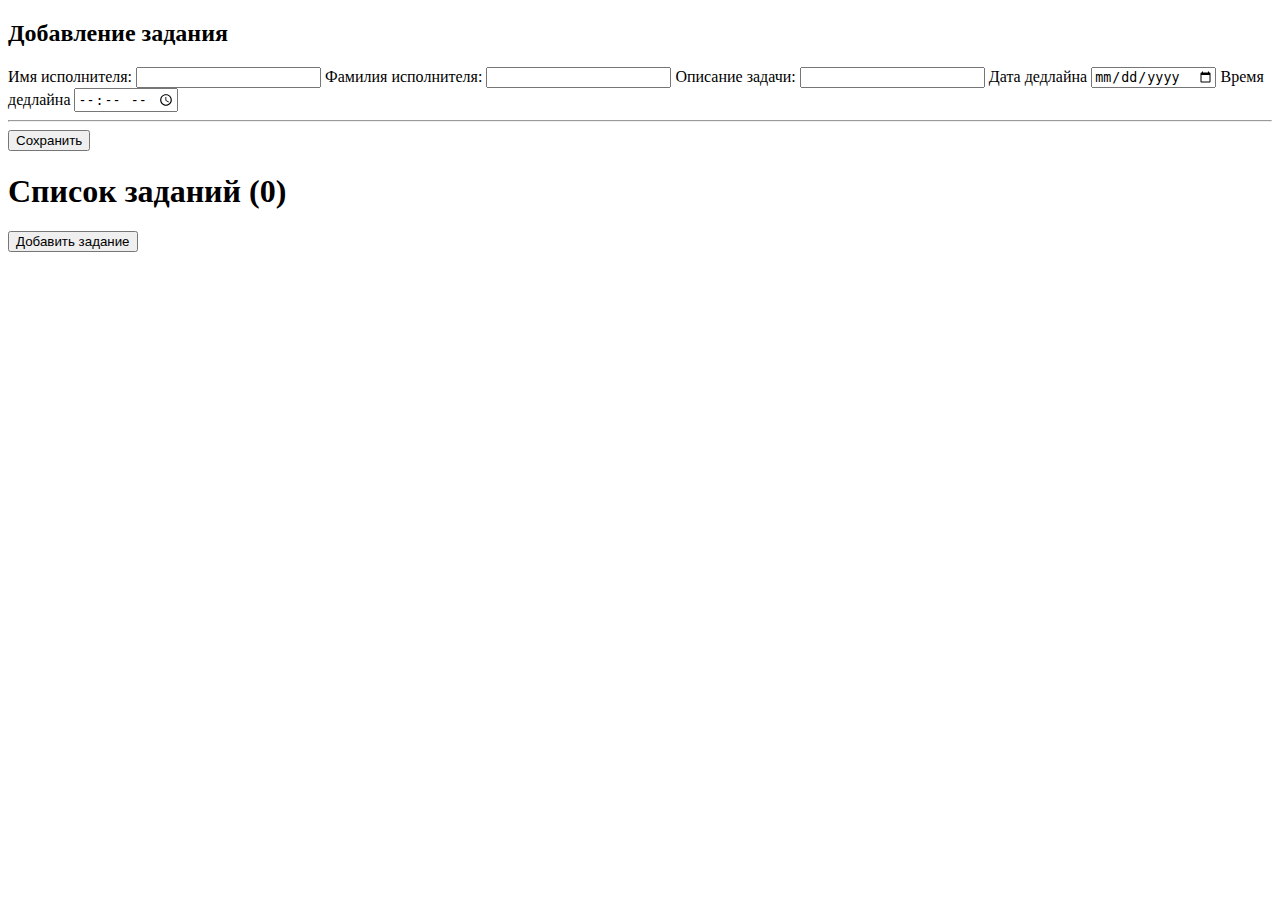
==== target/classes/templates/index.html @ 720e425e "first initial" ====
<!DOCTYPE html>
<html lang="en" xmlns:th="http://www.thymeleaf.org">
<head>
    <meta charset="UTF-8">
    <title>Task Library</title>
    <script src="/js/jquery-3.4.0.min.js"></script>
    <script src="/js/main.js"></script>
    <link rel="stylesheet" type="text/css" href="/css/styles.css">
</head>
<body>
<div id="task-form">
    <form>
        <h2>Добавление задания</h2>
        <label for="firstNamePerson">Имя исполнителя:</label>
        <input type="text" id="firstNamePerson" name="firstName"/>
        <label for="secondNamePerson">Фамилия исполнителя:</label>
        <input type="text" id="secondNamePerson" name="secondName"/>
        <label for="describe">Описание задачи:</label>
        <input type="text" id="describe" name="describeTask"/>
        <label for="date">Дата дедлайна</label>
        <input type="date" id="date" name="deadlineDate"/>
        <label for="time">Время дедлайна</label>
        <input type="time" id="time" name="deadlineTime"/>
        <hr>
        <button id="save-task">Сохранить</button>
    </form>
</div>
<h1>Список заданий (<span th:text="${tasksCount}">0</span>)</h1>
<button id="show-add-task-form">Добавить задание</button>
<br><br>
<div id="task-list">

</div>
<p th:text="${someParameter}"></p>
</body>
</html>
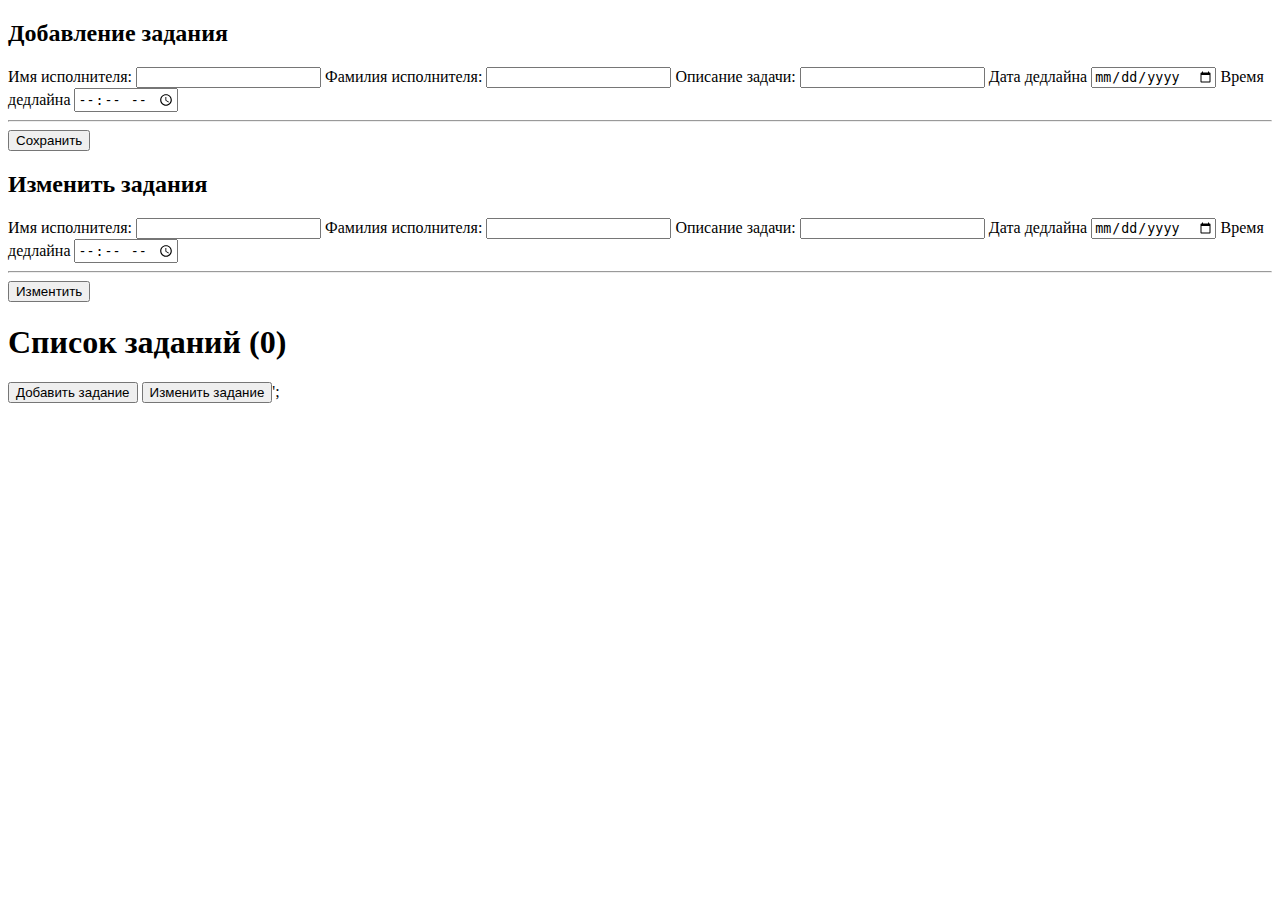
==== commit 0674068f: "add put-method" ====
--- a/target/classes/templates/index.html
+++ b/target/classes/templates/index.html
@@ -25,8 +25,26 @@
         <button id="save-task">Сохранить</button>
     </form>
 </div>
+<div id="put-task-form">
+    <form>
+        <h2>Изменить задания</h2>
+        <label for="firstNamePersonChange">Имя исполнителя:</label>
+        <input type="text" id="firstNamePersonChange" name="firstName"/>
+        <label for="secondNamePersonChange">Фамилия исполнителя:</label>
+        <input type="text" id="secondNamePersonChange" name="secondName"/>
+        <label for="describeChange">Описание задачи:</label>
+        <input type="text" id="describeChange" name="describeTask"/>
+        <label for="dateChange">Дата дедлайна</label>
+        <input type="date" id="dateChange" name="deadlineDate"/>
+        <label for="timeChange">Время дедлайна</label>
+        <input type="time" id="timeChange" name="deadlineTime"/>
+        <hr>
+        <button id="changeTask">Изментить</button>
+    </form>
+</div>
 <h1>Список заданий (<span th:text="${tasksCount}">0</span>)</h1>
 <button id="show-add-task-form">Добавить задание</button>
+<button id ="show-put-task-form">Изменить задание</button>';
 <br><br>
 <div id="task-list">
 
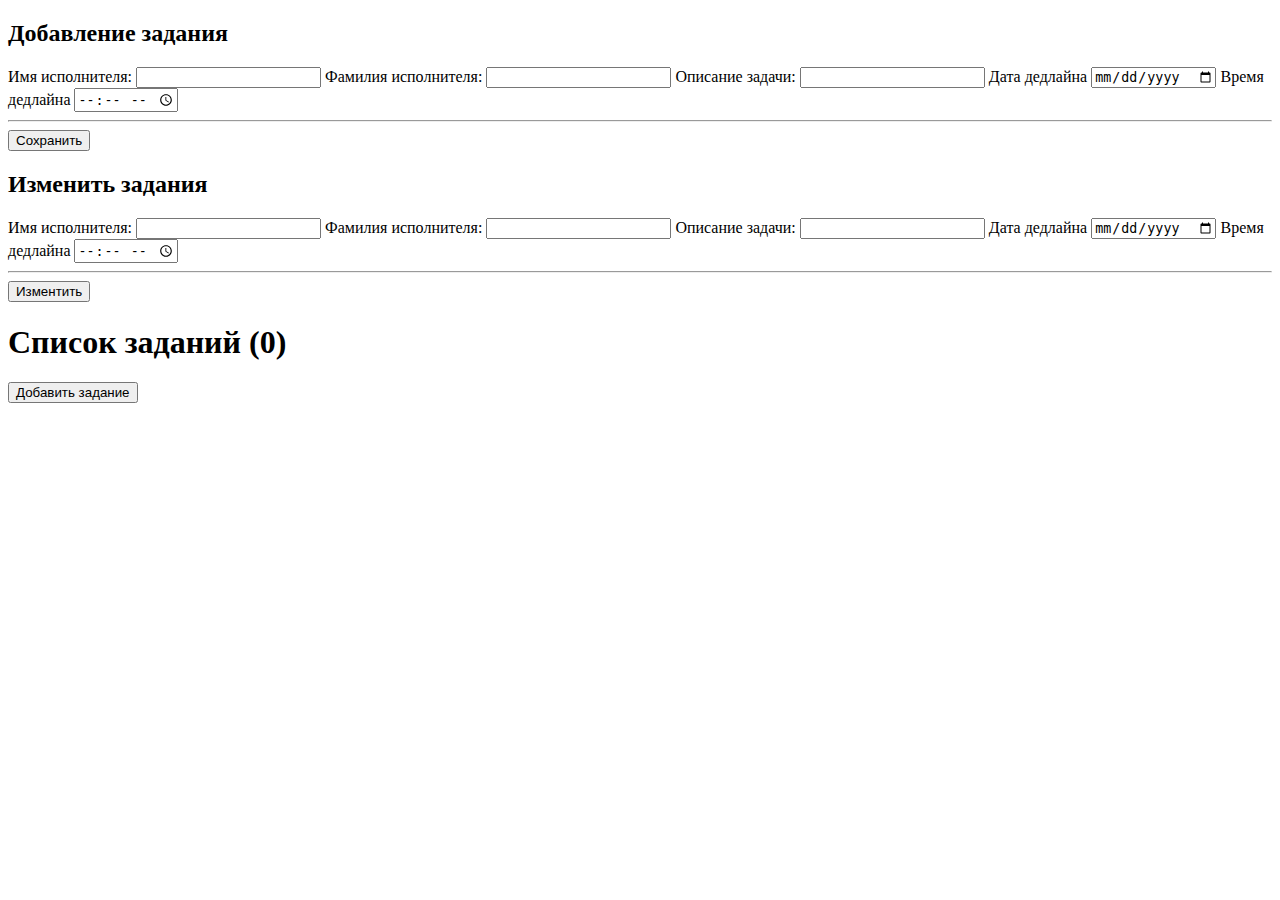
==== commit be28677d: "put-method-add is finished" ====
--- a/target/classes/templates/index.html
+++ b/target/classes/templates/index.html
@@ -44,7 +44,6 @@
 </div>
 <h1>Список заданий (<span th:text="${tasksCount}">0</span>)</h1>
 <button id="show-add-task-form">Добавить задание</button>
-<button id ="show-put-task-form">Изменить задание</button>';
 <br><br>
 <div id="task-list">
 
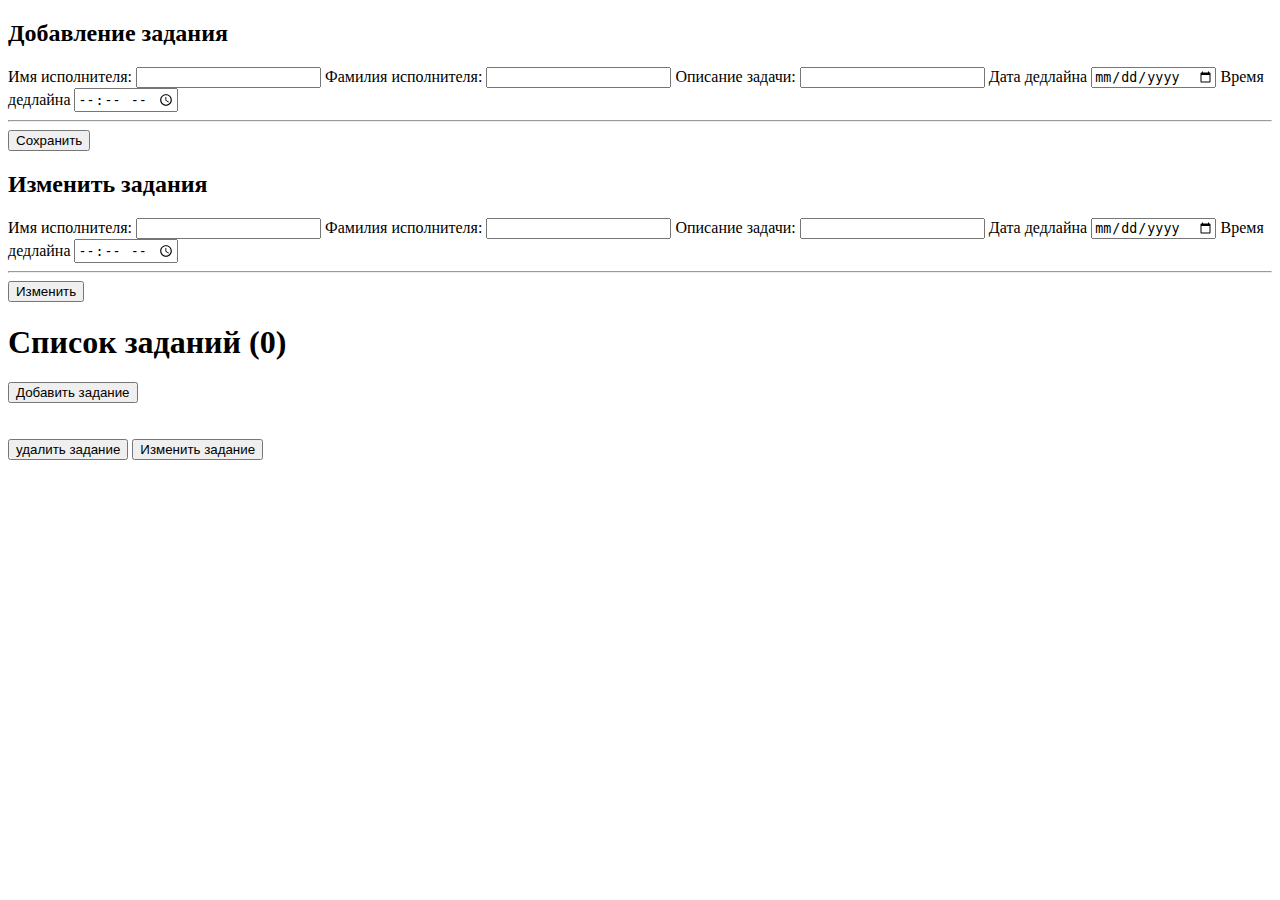
==== commit acc91dec: "new branch with thymeleaf" ====
--- a/target/classes/templates/index.html
+++ b/target/classes/templates/index.html
@@ -39,14 +39,19 @@
         <label for="timeChange">Время дедлайна</label>
         <input type="time" id="timeChange" name="deadlineTime"/>
         <hr>
-        <button id="changeTask">Изментить</button>
+        <button id="changeTask">Изменить</button>
     </form>
 </div>
 <h1>Список заданий (<span th:text="${tasksCount}">0</span>)</h1>
 <button id="show-add-task-form">Добавить задание</button>
 <br><br>
 <div id="task-list">
-
+    <div class="inner-div" th:each="task : ${tasks}">
+        <a th:href="@{/(id=${task.id})}" class="task-link" th:attr = "data-id=${task.id}" th:text="${task.firstName}"></a>
+        <br>
+        <button class ="button-delete" th:attr = "data-id=${task.id}" type="submit" name="delete task">удалить задание</button>
+        <button class ="show-put-task-form" th:attr = "data-id=${task.id}" type="submit">Изменить задание</button>
+    </div>
 </div>
 <p th:text="${someParameter}"></p>
 </body>
